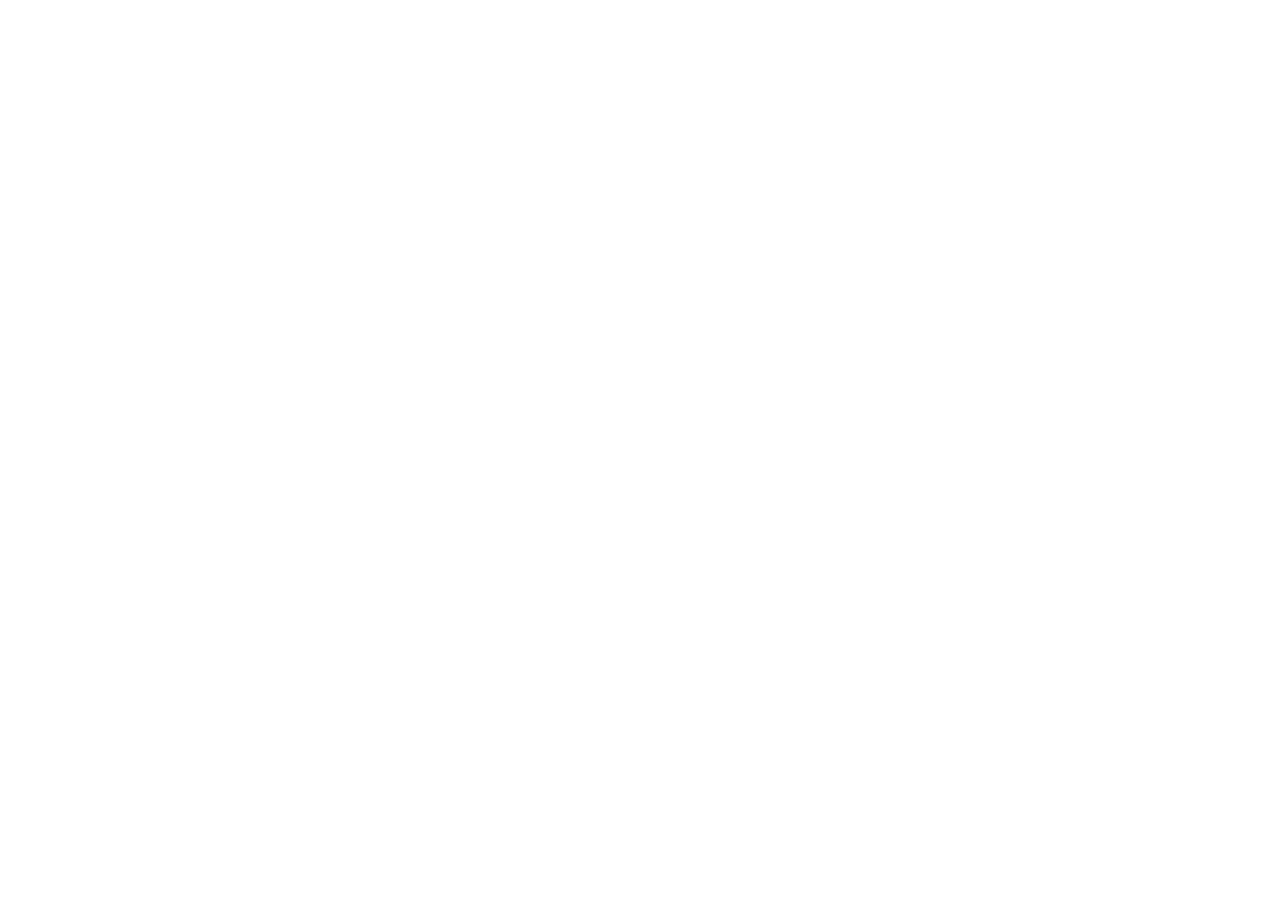
==== helmholtz/client/hermann/index.html @ 0fec3282 "hermann" ====
<!DOCTYPE html>
<html lang="en">

<head>
    <meta charset="utf-8">
    <title>Hermann</title>
    <link rel="stylesheet" href="todos.css"/>
</head>


<body>

    <div id="container">
        <div id="content"></div>
    </div>

    <!-- Libraries -->
    <script src="lib/jquery-1.9.1.min.js"></script>
    <script src="lib/underscore-min.js"></script>
    <script src="lib/backbone-min.js"></script>
    
    <!-- Application -->
    <!-- Models -->
    <script src="js/models/species.js"></script>
    <script src="js/models/devices.js"></script>
    <script src="js/models/preparations.js"></script>
    <script src="js/models/experiments.js"></script>
    <script src="js/models/stimulations.js"></script>
    <script src="js/models/recordings.js"></script>
    <script src="js/models/storage.js"></script>
    <!-- Views -->
    <script src="js/views/species.js"></script>
    <script src="js/views/devices.js"></script>
    <script src="js/views/preparations.js"></script>
    <script src="js/views/experiments.js"></script>
    <script src="js/views/stimulations.js"></script>
    <script src="js/views/recordings.js"></script>
    <script src="js/views/storage.js"></script>
    <!-- Controllers -->
    <script src="js/main.js"></script>

</body>

</html>
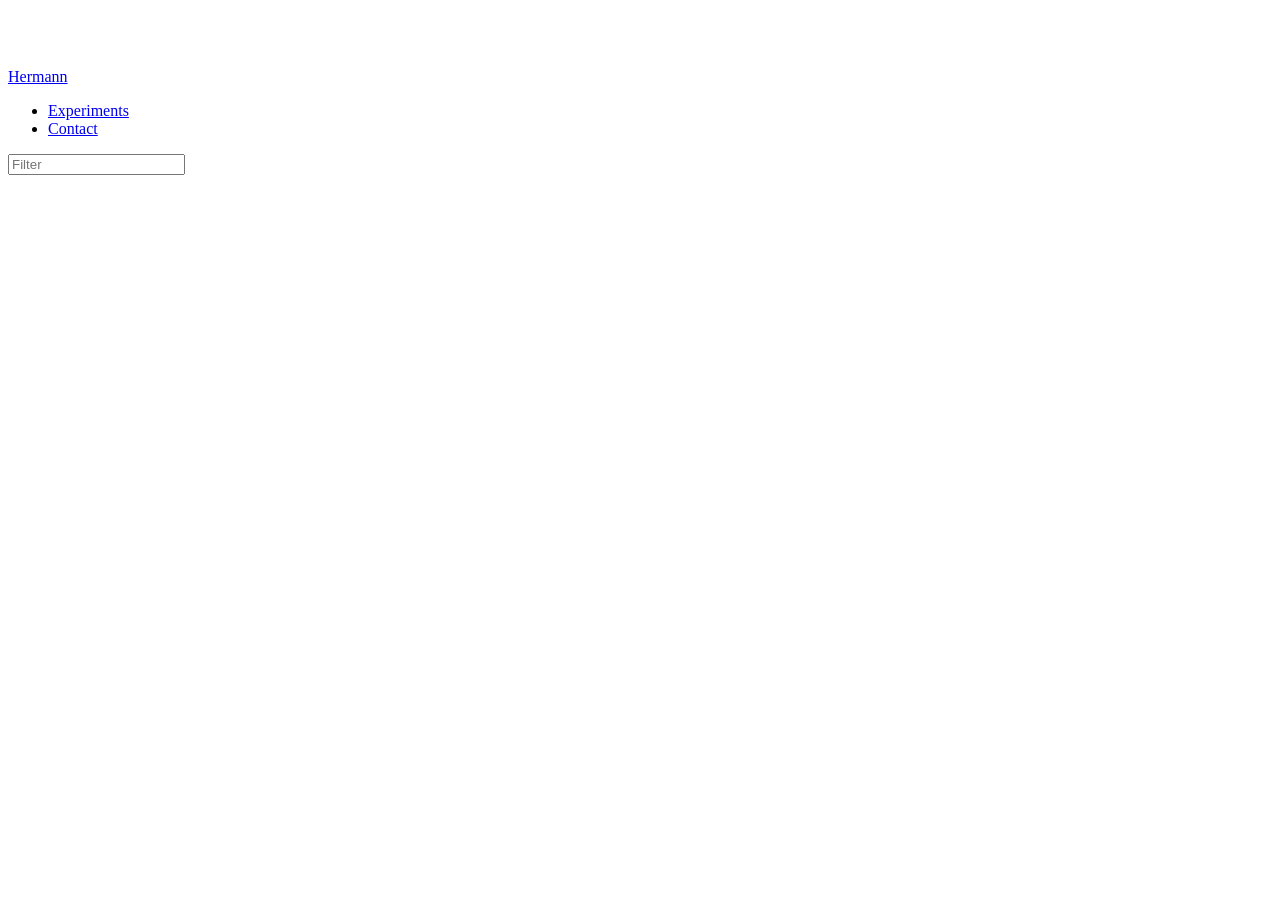
==== commit 3a4de389: "hermann with angularjs" ====
--- a/helmholtz/client/hermann/index.html
+++ b/helmholtz/client/hermann/index.html
@@ -1,44 +1,43 @@
-<!DOCTYPE html>
-<html lang="en">
+<!doctype html>
+
+<html lang="en" ng-app="notebook">
 
 <head>
     <meta charset="utf-8">
     <title>Hermann</title>
-    <link rel="stylesheet" href="todos.css"/>
+
+    <link rel="stylesheet" href="css/app.css">
+    <link rel="stylesheet" href="css/bootstrap.css">
+    <style> body {padding-top:60px;} </style>
+
+    <script src="lib/angular/angular.js"></script>
+    <script src="lib/angular/angular-resource.js"></script>
+    <script src="js/app.js"></script>
+    <script src="js/controllers.js"></script>
+    <script src="js/filters.js"></script>
+    <script src="js/services.js"></script>
 </head>
-
 
 <body>
 
-    <div id="container">
-        <div id="content"></div>
+    <div class="navbar navbar-inverse navbar-fixed-top">
+        <div class="navbar-inner">
+            <div class="container">
+                <a class="brand" href="#">Hermann</a>
+                <div class="nav-collapse collapse">
+                    <ul class="nav">
+                        <li><a href="#/experiments">Experiments</a></li>
+                        <li><a href="#contact">Contact</a></li>
+                    </ul>
+                    <div class="navbar-search pull-right">
+                        <input type="text" class="search-query" placeholder="Filter" ng-model="query">
+                    </div>
+                </div><!--/.nav-collapse -->
+            </div>
+        </div>
     </div>
 
-    <!-- Libraries -->
-    <script src="lib/jquery-1.9.1.min.js"></script>
-    <script src="lib/underscore-min.js"></script>
-    <script src="lib/backbone-min.js"></script>
-    
-    <!-- Application -->
-    <!-- Models -->
-    <script src="js/models/species.js"></script>
-    <script src="js/models/devices.js"></script>
-    <script src="js/models/preparations.js"></script>
-    <script src="js/models/experiments.js"></script>
-    <script src="js/models/stimulations.js"></script>
-    <script src="js/models/recordings.js"></script>
-    <script src="js/models/storage.js"></script>
-    <!-- Views -->
-    <script src="js/views/species.js"></script>
-    <script src="js/views/devices.js"></script>
-    <script src="js/views/preparations.js"></script>
-    <script src="js/views/experiments.js"></script>
-    <script src="js/views/stimulations.js"></script>
-    <script src="js/views/recordings.js"></script>
-    <script src="js/views/storage.js"></script>
-    <!-- Controllers -->
-    <script src="js/main.js"></script>
+    <div ng-view></div>
 
 </body>
-
 </html>
